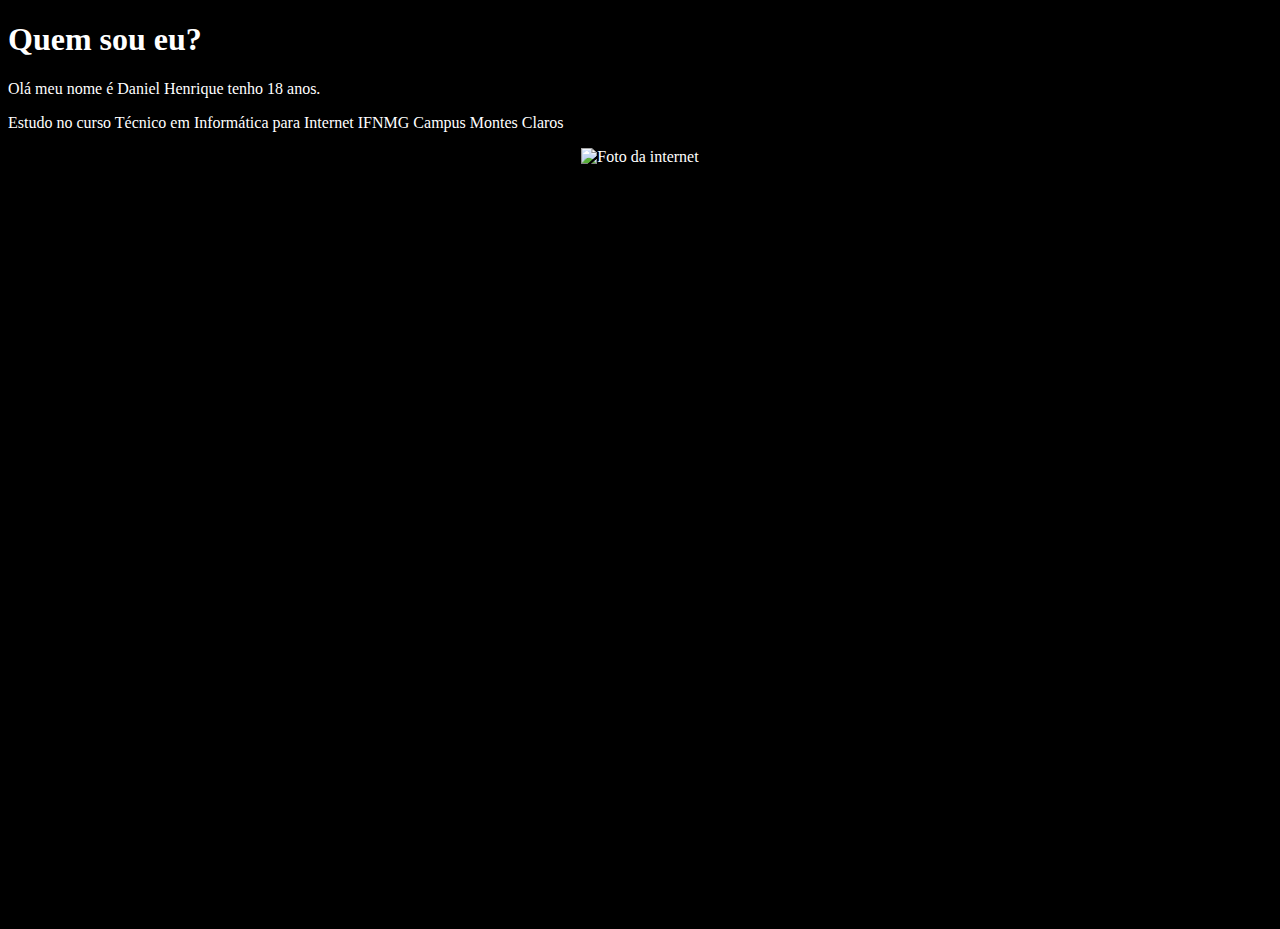
==== quem.html @ 2531de1e "Add files via upload" ====
<!DOCTYPE html>
<html>
<head>
    <meta charset="UTF-8">
    <meta http-equiv="X-UA-Compatible" content="IE=edge">
    <meta name="viewport" content="width=device-width, initial-scale=1.0">
    <title>Quem sou eu?</title>
    <link rel="stylesheet" href="style.css">
</head>
<body>
    <main>
    <H1>Quem sou eu?</H1>
    <p>Olá meu nome é Daniel Henrique tenho 18 anos.</p>
    <p>Estudo no curso Técnico em Informática para Internet IFNMG Campus Montes Claros</p>
    <center>
    <img src="quemsou.webp" alt="Foto da internet">
    </center>
</main>
</body>


</html>
---- style.css ----
*{
    margin: 60;
    padding: 60;
}
body{
    height: 100vh;
    box-sizing: border-box;
    background-color: black;
    color: white;
}
strong{
    color: rgb(8, 245, 245);
}
.apresentacao_links{
    display: flex;
    justify-content: space-between;
}
.apresentacao_links_link{
background-color: aqua;
width: 280px;
text-align: center;
border-radius: 160px;
font-size: 24px;
font-weight: 600;
padding: 21.5px 0;
text-decoration: none;
color: black;
font-family: 'Montserrat', sans-serif;
}
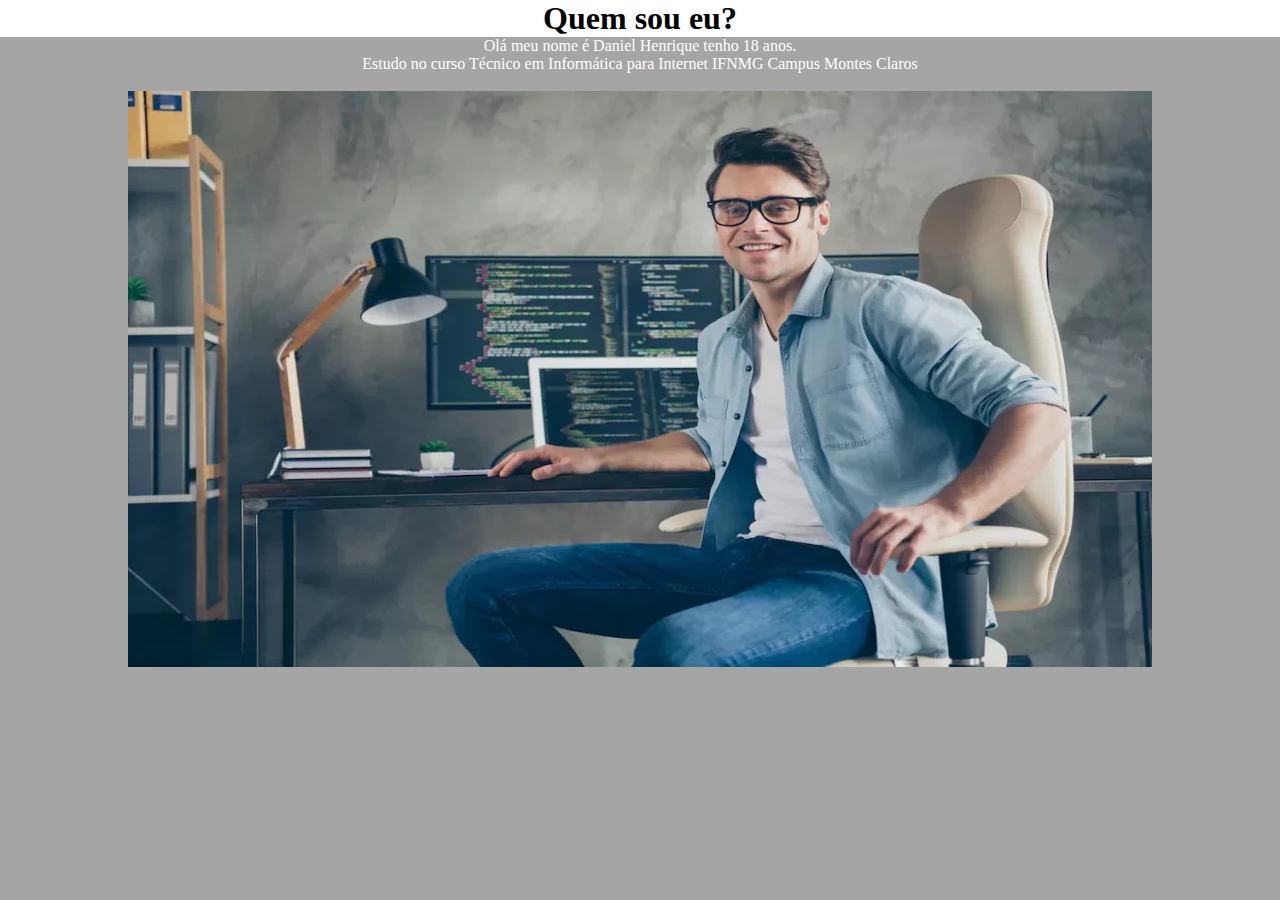
==== commit 65251f01: "Add files via upload" ====
--- a/quem.html
+++ b/quem.html
@@ -12,6 +12,7 @@
     <H1>Quem sou eu?</H1>
     <p>Olá meu nome é Daniel Henrique tenho 18 anos.</p>
     <p>Estudo no curso Técnico em Informática para Internet IFNMG Campus Montes Claros</p>
+    <br>
     <center>
     <img src="quemsou.webp" alt="Foto da internet">
     </center>
--- a/style.css
+++ b/style.css
@@ -1,22 +1,31 @@
 *{
-    margin: 60;
-    padding: 60;
+    margin: 0;
+    padding: 0;
 }
 body{
     height: 100vh;
     box-sizing: border-box;
-    background-color: black;
+    background-color: rgb(165, 165, 165);
     color: white;
+    }
+h1{
+    text-align: center;
+    color: black;
+    background-color: white;
 }
+p{
+    text-align: center;
+}
+
 strong{
-    color: rgb(8, 245, 245);
+    color: rgb(255, 255, 255);
 }
 .apresentacao_links{
     display: flex;
     justify-content: space-between;
 }
 .apresentacao_links_link{
-background-color: aqua;
+background-color: rgb(149, 149, 149);
 width: 280px;
 text-align: center;
 border-radius: 160px;
@@ -27,3 +36,30 @@
 color: black;
 font-family: 'Montserrat', sans-serif;
 }
+.menu{
+    max-width: 1400px;
+    padding: 1%;
+    margin: 0 auto;
+}
+nav{
+    display: flex;
+    align-items: center;
+    justify-content: space-between;
+}
+nav ul{
+    list-style: none;
+}
+nav ul li{
+display: inline-block;
+}
+nav ul li a{
+    padding: 10px 20px;
+    text-decoration: none;
+    font-size: 25px;
+    color: white;
+    border-radius: 30px;
+    transition: 0.6s;
+}
+
+    
+    